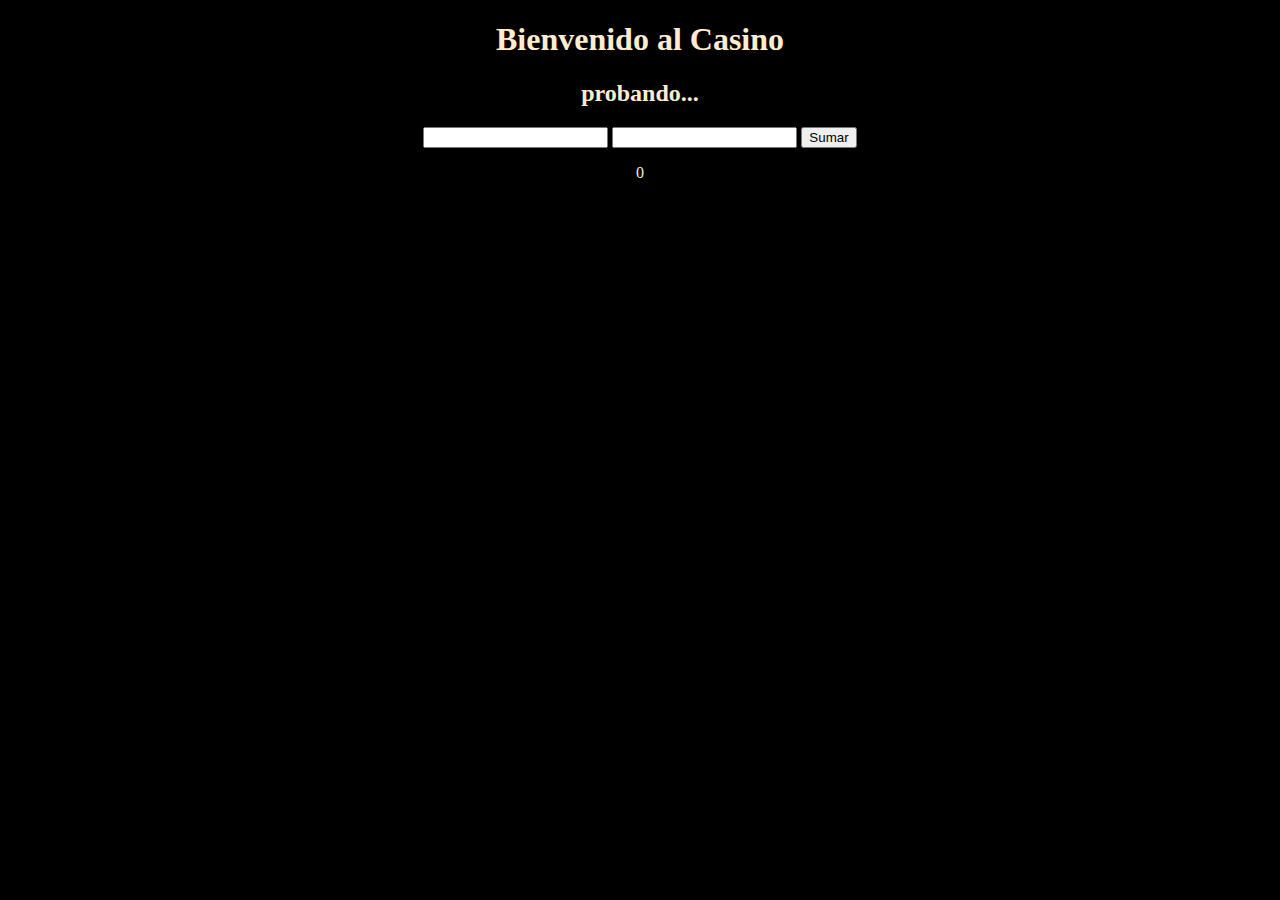
==== dis.html @ 33479667 "Primer Commit" ====
<!DOCTYPE html>
<html lang="en">
<head>
    <meta charset="UTF-8">
    <meta name="viewport" content="width=device-width, initial-scale=1.0">
    <meta http-equiv="X-UA-Compatible" content="ie=edge">
    <title>Casino</title>
    <link rel="stylesheet" href="./dis.css">
</head>
<body>
    <h1>Bienvenido al Casino</h1>
    
    <div>
        <h2>probando...</h2>
       <input type="text" name="primer numero" id="num1">
       <input type="text" name="primer numero" id="num2">
        <input type="button" value="Sumar" id="a_sumar">
       <p id="result">0</p>
    </div>
    
    
</body>
<script src="./dis.js"></script>
</html>
---- dis.css ----
body{
    background-color: black;
    text-align: center;
    color: blanchedalmond;
}
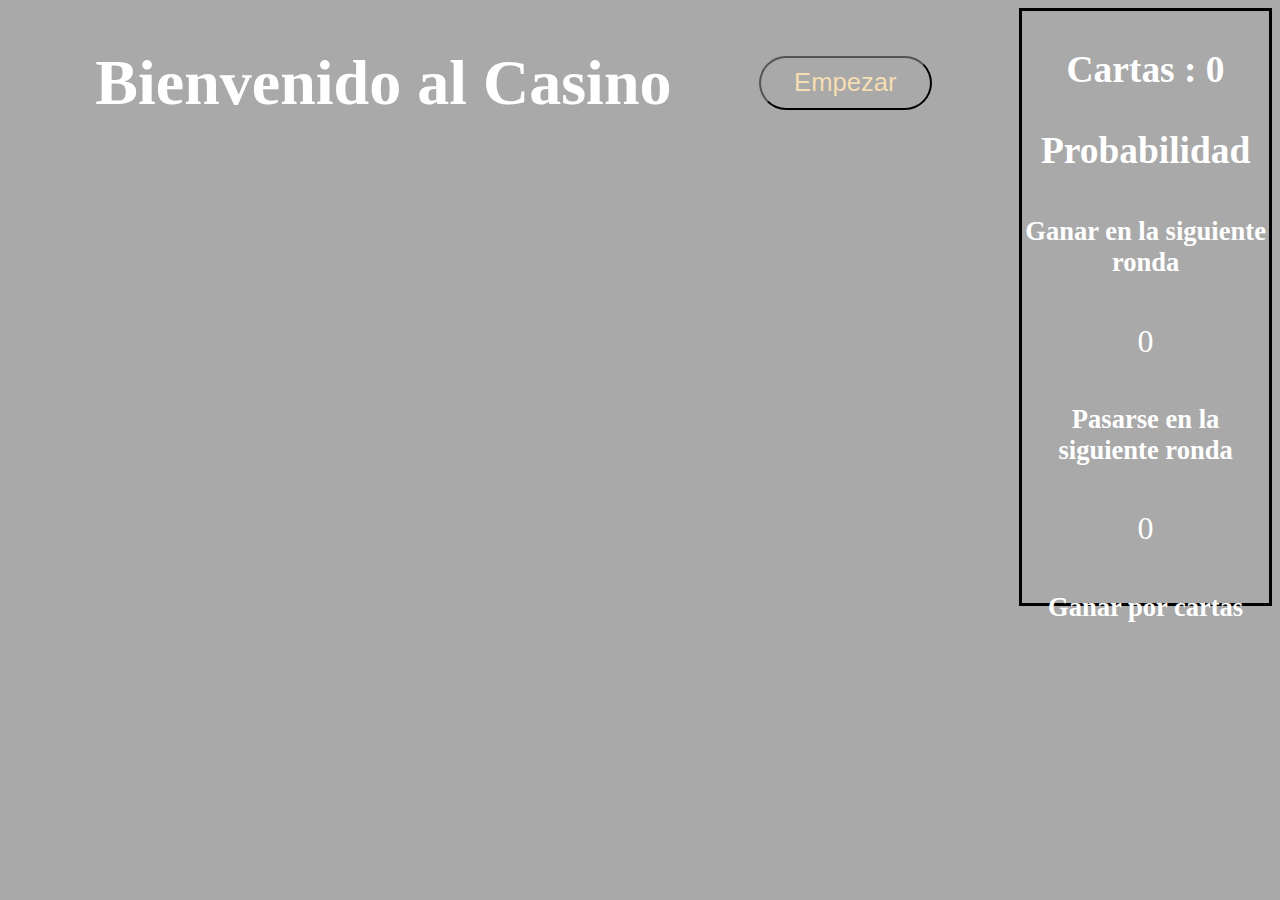
==== commit 0e71d9e1: "hice mas de lo anterior" ====
--- a/dis.html
+++ b/dis.html
@@ -1,5 +1,7 @@
+<!-- Rubi Copyright :V-->
 <!DOCTYPE html>
 <html lang="en">
+
 <head>
     <meta charset="UTF-8">
     <meta name="viewport" content="width=device-width, initial-scale=1.0">
@@ -7,18 +9,46 @@
     <title>Casino</title>
     <link rel="stylesheet" href="./dis.css">
 </head>
+
 <body>
-    <h1>Bienvenido al Casino</h1>
-    
-    <div>
-        <h2>probando...</h2>
-       <input type="text" name="primer numero" id="num1">
-       <input type="text" name="primer numero" id="num2">
-        <input type="button" value="Sumar" id="a_sumar">
-       <p id="result">0</p>
-    </div>
-    
-    
+    <div id="Grid">
+
+        <div id="tabla-bienvedida">
+            <h1 id="bienvenida">Bienvenido al Casino <span id="nombre"></span></h1>
+            <input type="button" id="empezar" value="Empezar">
+        </div>
+
+        <div id="tabla-juego">
+            <div>
+                <table id="tablero">
+                    <tr id="padre">
+                        <td>
+                            <img src="./images/JPEG/barajas/purple_back.jpg" alt="baraja" id="baraja" height="150"
+                                width="100">
+                        </td>
+
+                    </tr>
+                </table>
+            </div>
+
+            <div id="tabla-resultado">
+                <h1>Resultado:</h1>
+                <h1 id="Resultado" value="0">0</h1>
+            </div>
+
+        </div>
+
+        <div id="tabla-probabilidad">
+            <h3 id="cartas">Cartas : 0</h3>
+            <h3>Probabilidad</h3>
+            <h5>Ganar en la siguiente ronda</h5>
+            <p id="GanarNext">0</p>
+            <h5>Pasarse en la siguiente ronda</h5>
+            <p id="PerderNext">0</p>
+            <h5>Ganar por cartas</h5>
+        </div>
+
 </body>
-<script src="./dis.js"></script>
+<script src="./script.js"></script>
+
 </html>--- a/dis.css
+++ b/dis.css
@@ -1,5 +1,57 @@
 body{
-    background-color: black;
+    background-color:darkgrey;
     text-align: center;
-    color: blanchedalmond;
+    color: white;
+    font-size: 2em;
+    background-image: url(./images/JPEG/fondo/fondo2.jpg);;
+    background-size: cover;
+}
+#tablero{
+    margin-left: 2em;
+    margin-right: 2em;
+
+}
+
+#bienvenida{
+    margin: 0;
+}
+
+tr>td{
+    padding: 0.4em;
+}
+#tabla-resultado{
+    margin: 0em;
+    padding: 0%;
+}
+#tabla-juego{
+    visibility: hidden;
+    grid-area: 2/1/span 4/span 4;
+
+}
+#Grid{
+    display: grid;
+    grid-template-columns: repeat(5,20%);
+    grid-template-rows: repeat(5,20%);
+}
+
+#tabla-bienvedida{
+    grid-column: 1/span 4;
+    display:flex;
+    flex-direction: row;
+    justify-content: space-evenly;
+    align-items: center;
+
+
+}
+#tabla-probabilidad{
+    grid-row: auto/span 4;
+    border: solid black;
+}
+
+#empezar{
+    border-radius: 2em;
+    background: transparent;
+    color: wheat;
+    font-size: 0.8em ;
+    padding: 0.4em 1.3em;
 }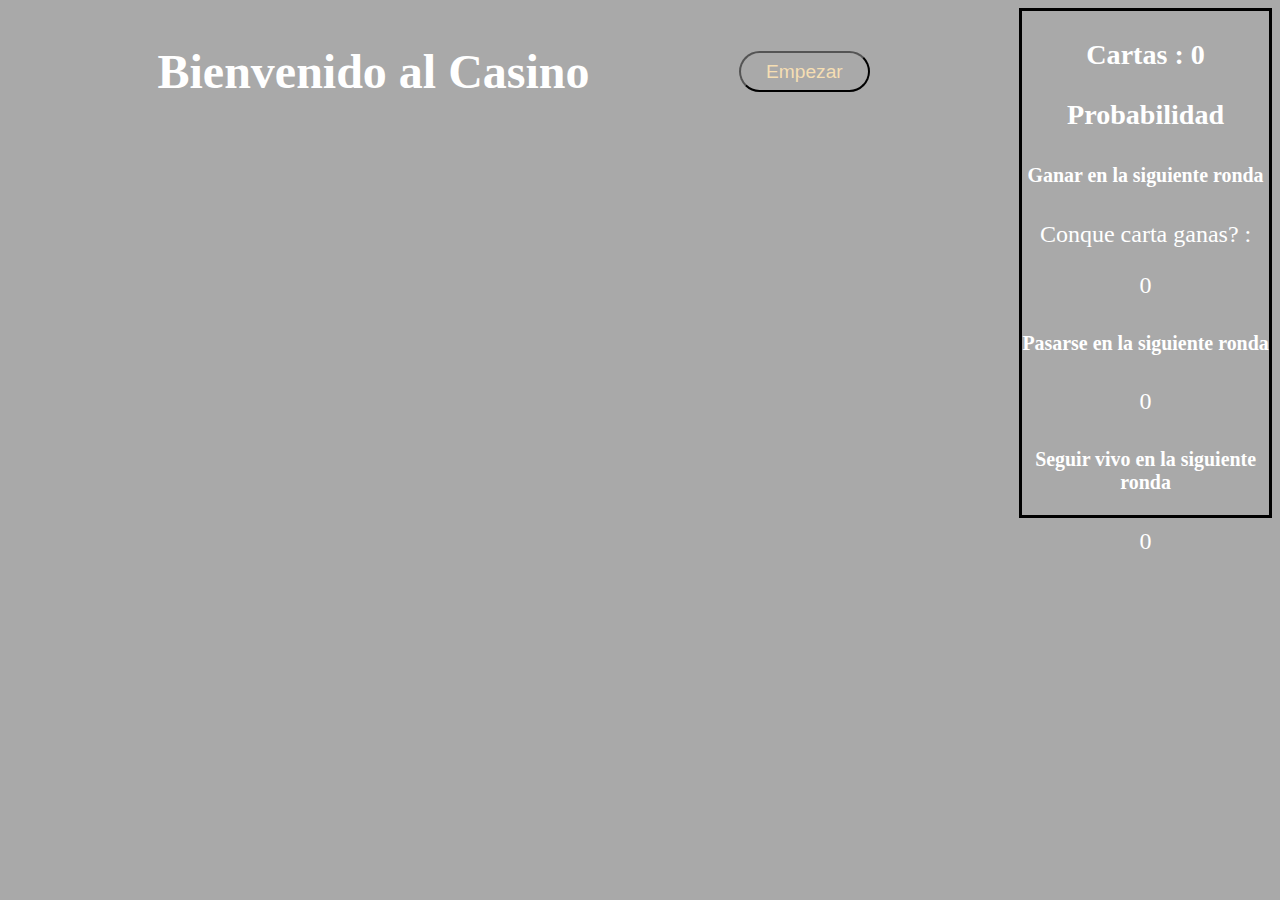
==== commit 01118b5d: "Terminada en un 90%" ====
--- a/dis.html
+++ b/dis.html
@@ -42,10 +42,12 @@
             <h3 id="cartas">Cartas : 0</h3>
             <h3>Probabilidad</h3>
             <h5>Ganar en la siguiente ronda</h5>
+            <p id="Falta">Conque carta ganas? : </p>
             <p id="GanarNext">0</p>
             <h5>Pasarse en la siguiente ronda</h5>
             <p id="PerderNext">0</p>
-            <h5>Ganar por cartas</h5>
+            <h5>Seguir vivo en la siguiente ronda</h5>
+            <p id="vivirNext">0</p>
         </div>
 
 </body>
--- a/dis.css
+++ b/dis.css
@@ -2,20 +2,17 @@
     background-color:darkgrey;
     text-align: center;
     color: white;
-    font-size: 2em;
+    font-size: 1.5em;
     background-image: url(./images/JPEG/fondo/fondo2.jpg);;
     background-size: cover;
 }
 #tablero{
     margin-left: 2em;
     margin-right: 2em;
-
 }
-
 #bienvenida{
     margin: 0;
 }
-
 tr>td{
     padding: 0.4em;
 }
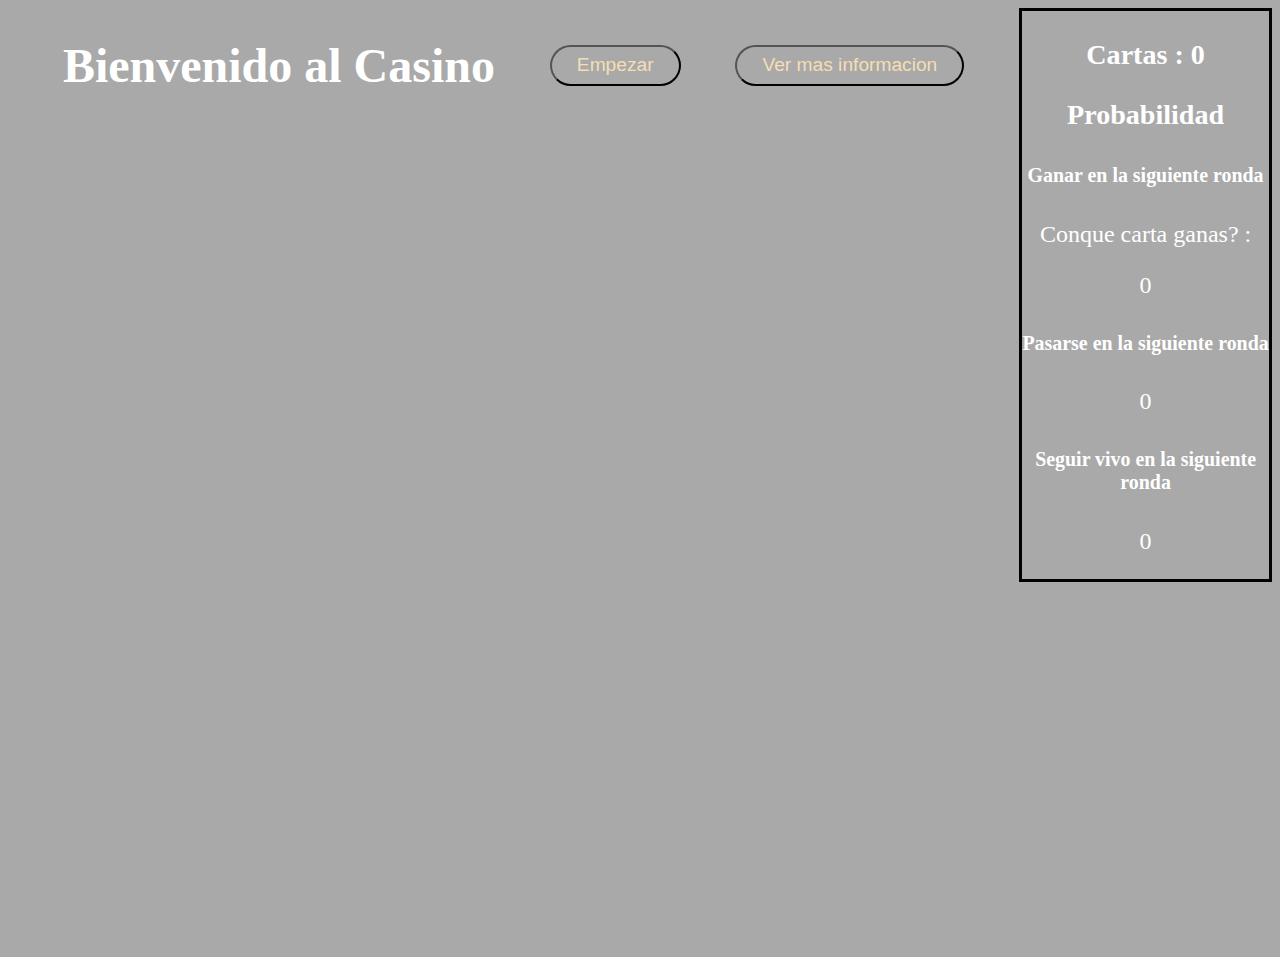
==== commit 480215d7: "Terminada en un 50%" ====
--- a/dis.html
+++ b/dis.html
@@ -12,12 +12,11 @@
 
 <body>
     <div id="Grid">
-
         <div id="tabla-bienvedida">
             <h1 id="bienvenida">Bienvenido al Casino <span id="nombre"></span></h1>
             <input type="button" id="empezar" value="Empezar">
+            <input type="button" id="info" value="Ver mas informacion">
         </div>
-
         <div id="tabla-juego">
             <div>
                 <table id="tablero">
@@ -37,7 +36,6 @@
             </div>
 
         </div>
-
         <div id="tabla-probabilidad">
             <h3 id="cartas">Cartas : 0</h3>
             <h3>Probabilidad</h3>
@@ -49,7 +47,18 @@
             <h5>Seguir vivo en la siguiente ronda</h5>
             <p id="vivirNext">0</p>
         </div>
-
+    </div>
+    <div id="Espacios-div">
+        <h1>Espacios:</h1>
+        <h3>Espacio muestral:</h3>
+        <h4 id="espacio_espacio_muestral"></h4>
+        <h3>Baraja actual</h3>
+        <h4 id="espacio_baraja_actual"></h4>
+        <h3>Baraja para perder</h3>
+        <h4 id="espacio_perder"></h4>
+        <h3>Espacio Ganar</h3>
+        <h4 id="espacio_ganar"></h4>
+    </div>
 </body>
 <script src="./script.js"></script>
 
--- a/dis.css
+++ b/dis.css
@@ -41,14 +41,17 @@
 
 }
 #tabla-probabilidad{
-    grid-row: auto/span 4;
+    grid-row: auto/span 5;
     border: solid black;
 }
 
-#empezar{
+#empezar,#info{
     border-radius: 2em;
     background: transparent;
     color: wheat;
     font-size: 0.8em ;
     padding: 0.4em 1.3em;
+}
+#Espacios-div{
+    visibility: hidden;
 }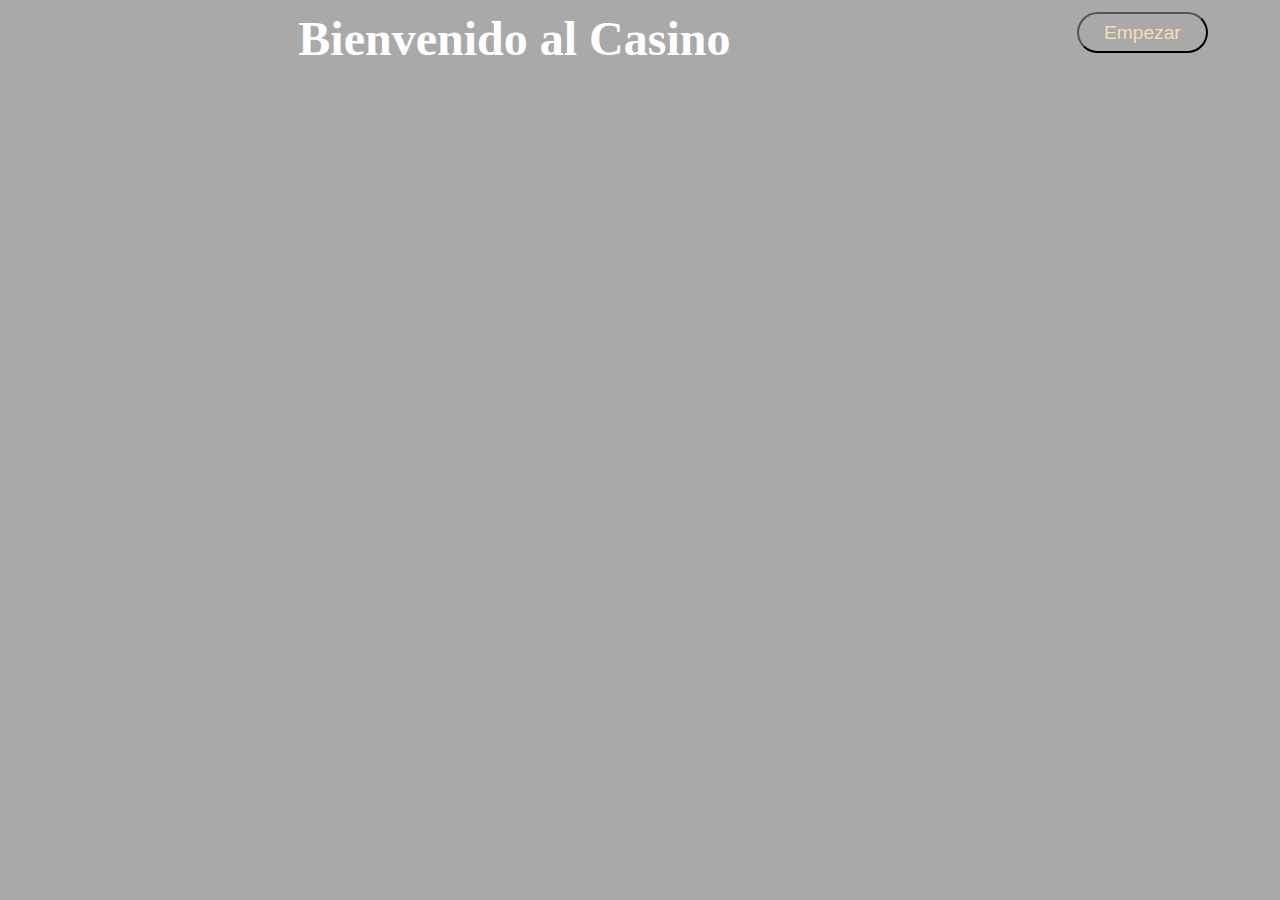
==== commit 27a8cfe7: "ya cambie algo" ====
--- a/dis.html
+++ b/dis.html
@@ -14,16 +14,16 @@
     <div id="Grid">
         <div id="tabla-bienvedida">
             <h1 id="bienvenida">Bienvenido al Casino <span id="nombre"></span></h1>
-            <input type="button" id="empezar" value="Empezar">
-            <input type="button" id="info" value="Ver mas informacion">
+          
         </div>
         <div id="tabla-juego">
             <div>
                 <table id="tablero">
                     <tr id="padre">
                         <td>
-                            <img src="./images/JPEG/barajas/purple_back.jpg" alt="baraja" id="baraja" height="150"
-                                width="100">
+                            <img src="./images/JPEG/barajas/purple_back.jpg"
+                             alt="baraja" id="baraja" 
+                             height="180"   width="120">
                         </td>
 
                     </tr>
@@ -34,31 +34,27 @@
                 <h1>Resultado:</h1>
                 <h1 id="Resultado" value="0">0</h1>
             </div>
+          
 
         </div>
-        <div id="tabla-probabilidad">
+        <div id="botones">
+            <input type="button" id="empezar" value="Empezar">
+            <input type="button" id="info" value="Ver mas informacion">
+        </div>
+        <div id="div-probabilidad">
             <h3 id="cartas">Cartas : 0</h3>
             <h3>Probabilidad</h3>
             <h5>Ganar en la siguiente ronda</h5>
-            <p id="Falta">Conque carta ganas? : </p>
+            <p id="Falta">Buscamos: </p>
             <p id="GanarNext">0</p>
-            <h5>Pasarse en la siguiente ronda</h5>
+            <h5>Perder:</h5>
             <p id="PerderNext">0</p>
-            <h5>Seguir vivo en la siguiente ronda</h5>
-            <p id="vivirNext">0</p>
+            <h5>Ganar: </h5>
+            <p id="GanarCualquiera">0</p>
         </div>
+     
     </div>
-    <div id="Espacios-div">
-        <h1>Espacios:</h1>
-        <h3>Espacio muestral:</h3>
-        <h4 id="espacio_espacio_muestral"></h4>
-        <h3>Baraja actual</h3>
-        <h4 id="espacio_baraja_actual"></h4>
-        <h3>Baraja para perder</h3>
-        <h4 id="espacio_perder"></h4>
-        <h3>Espacio Ganar</h3>
-        <h4 id="espacio_ganar"></h4>
-    </div>
+  
 </body>
 <script src="./script.js"></script>
 
--- a/dis.css
+++ b/dis.css
@@ -1,10 +1,23 @@
+
 body{
     background-color:darkgrey;
     text-align: center;
     color: white;
     font-size: 1.5em;
     background-image: url(./images/JPEG/fondo/fondo2.jpg);;
+    background-color:darkgray;
     background-size: cover;
+    background-repeat: no-repeat;
+    margin:0em;
+    padding: 0;
+    width: 100%;
+    height: 100%;
+}
+#Grid{
+    display: grid;
+    grid-template-columns: repeat(20,5%);
+    grid-template-rows: repeat(20,5%);
+    margin: 0.5em;
 }
 #tablero{
     margin-left: 2em;
@@ -17,34 +30,15 @@
     padding: 0.4em;
 }
 #tabla-resultado{
-    margin: 0em;
-    padding: 0%;
-}
-#tabla-juego{
-    visibility: hidden;
-    grid-area: 2/1/span 4/span 4;
-
-}
-#Grid{
-    display: grid;
-    grid-template-columns: repeat(5,20%);
-    grid-template-rows: repeat(5,20%);
+    justify-items: center;
 }
 
-#tabla-bienvedida{
-    grid-column: 1/span 4;
-    display:flex;
-    flex-direction: row;
-    justify-content: space-evenly;
-    align-items: center;
 
 
+
+#info{
+    visibility: hidden;
 }
-#tabla-probabilidad{
-    grid-row: auto/span 5;
-    border: solid black;
-}
-
 #empezar,#info{
     border-radius: 2em;
     background: transparent;
@@ -52,6 +46,50 @@
     font-size: 0.8em ;
     padding: 0.4em 1.3em;
 }
+/* Disenio de los valores del div de probabilidad */
+#div-probabilidad>h3,h5,p{
+    margin: 0.6em;
+}
+
+/*                  Pociciones de los div                */
+/*      div dela bienvenida */
+#tabla-bienvedida{
+    /*  en columnas: comienza en 1 se estira 17 */
+    grid-column: 1/span 16;
+    /*  en filas : comienza en 1 y se expande 2 */
+    grid-row:1/span 2;
+    display:flex;
+    flex-direction: row;
+    justify-content: space-evenly;
+    align-items: center;
+}
+#botones{
+    align-content: center;
+    align-items: center;
+    grid-row: 1/span 2;
+    grid-column: 17/span 4;
+}
+#tabla-juego{
+    visibility: hidden;
+    grid-area: 6/1/span 15/span 16;
+    padding-top: 1em;
+}
+#div-probabilidad{
+    visibility: hidden;
+    grid-row: 4/span 18;
+    grid-column: 17/span 4;
+    border: solid black;
+    border-radius: 1em;
+    padding:0.3em;
+    margin:0.3em;
+}
 #Espacios-div{
     visibility: hidden;
-}+    grid-area:  15/1/span 6/span 20;;
+    justify-content: 
+}
+#Espacios-div>*{
+    margin: 0%;
+    padding: 0%;
+    font-size:1em;
+}
